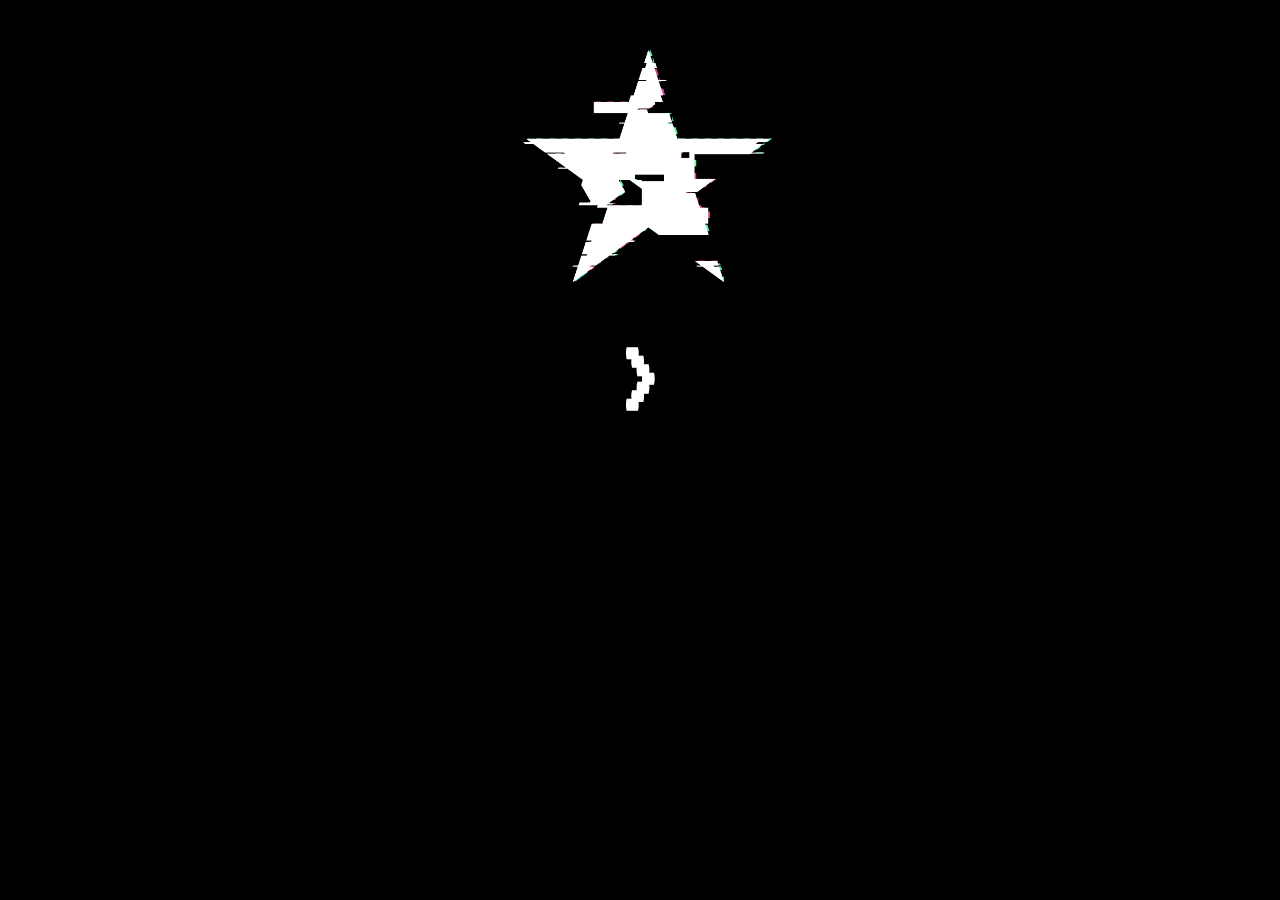
==== index.html @ a3225afb "Initial commit" ====
<!DOCTYPE html>
<html lang="en">
<head>
    <meta charset="UTF-8">
    <title>&#9733</title>
    <link href="stylesheets/home.css" rel="stylesheet" type="text/css">
</head>
<body>

    <img src="images/logo_white_1000.png" id="logo" class="noselect">
    <h1 id="name" class="noselect">&gt</h1>

    <a href="page2.html" class="button noselect">$PORTFOLIO</a>
    <a href="page2.html" class="button noselect">$LINK2</a>
    <a href="page2.html" class="button noselect">$LINK3</a>
    <a href="page2.html" class="button noselect">$CONTACT</a>

    <footer>172jWuSiEMxutHgx7u5z7Ka99nunti6T6d</footer>

    <script src="scripts/home.js"></script>
</body>
</html>
---- stylesheets/home.css ----
@import url('https://fonts.googleapis.com/css?family=VT323');

* {
    font-family: 'VT323', monospace;
    color: white;
}

body {
    background-color: black;
}

.noselect {
    -webkit-touch-callout: none;
    -webkit-user-select: none;
    -khtml-user-select: none;
    -moz-user-select: none;
    -ms-user-select: none;
    user-select: none;
}

#logo {
    margin: auto;
    display: block;
    width: 25%;
    height: auto;
    user-drag: none;
    user-select: none;
    -moz-user-select: none;
    -webkit-user-drag: none;
    -webkit-user-select: none;
    -ms-user-select: none;
}

#logo:hover {
    -ms-transform: rotate(180deg); /* IE 9 */
    -webkit-transform: rotate(180deg); /* Chrome, Safari, Opera */
    transform: rotate(180deg);
}

#name {
    width: 25%;
    text-align: center;
    font-size: 80pt;
    display: block;
    margin: auto;
}

.button {
    width: 25%;
    text-align: center;
    font-size: 40pt;
    display: block;
    margin: 40px auto;
    text-decoration: none;
    text-underline: none;
    visibility: hidden;
}

.button:hover {
    font-size: 60pt;
}

footer {
    text-align: center;
    color: black;
    position: fixed;
    left: 15%;
    right: 15%;
    bottom: 0;
}
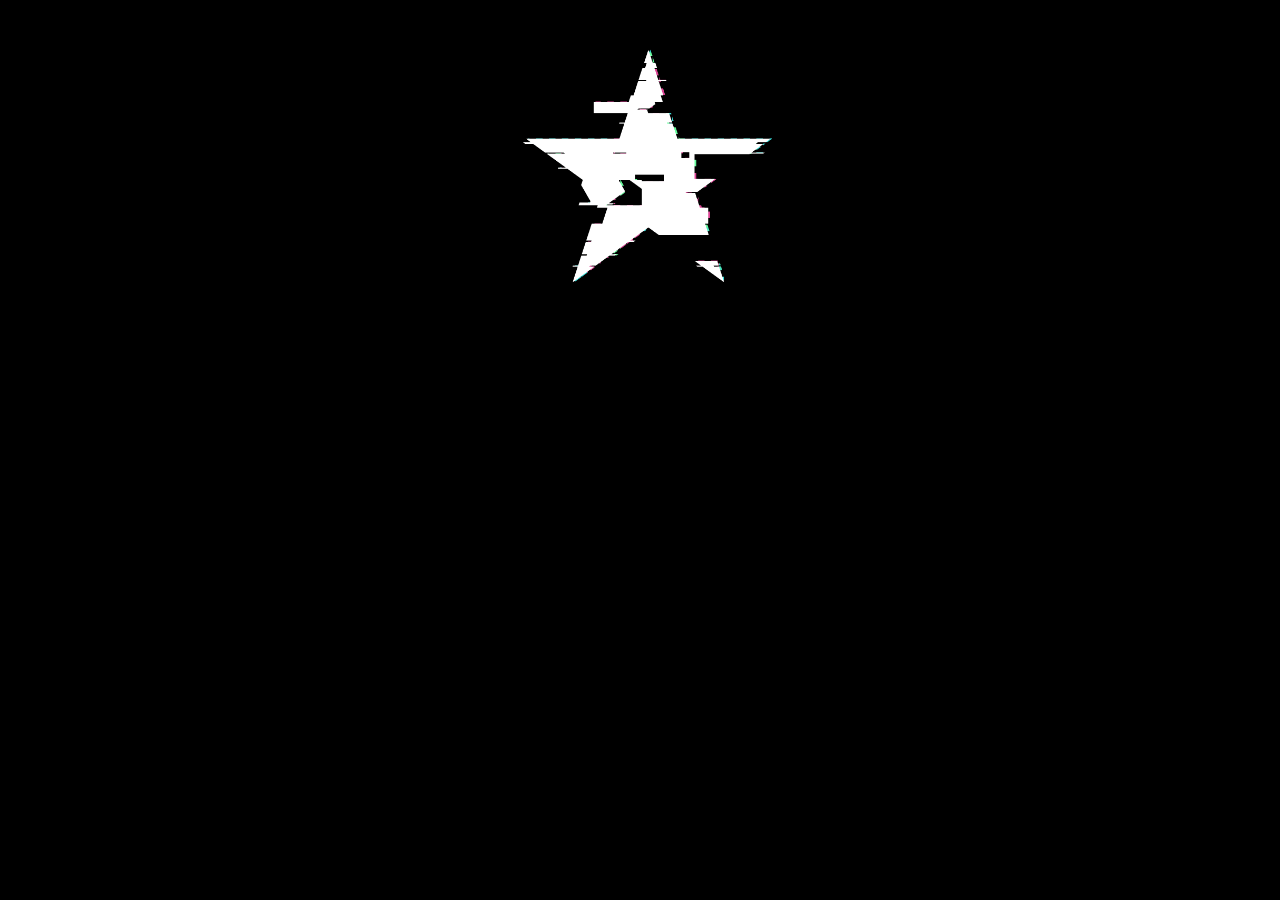
==== commit df78508a: "Updated individual pages with titles" ====
--- a/index.html
+++ b/index.html
@@ -2,7 +2,7 @@
 <html lang="en">
 <head>
     <meta charset="UTF-8">
-    <title>&#9733</title>
+    <title>&#9733 ALTLAKE</title>
     <link href="stylesheets/home.css" rel="stylesheet" type="text/css">
 </head>
 <body>
@@ -10,10 +10,10 @@
     <img src="images/logo_white_1000.png" id="logo" class="noselect">
     <h1 id="name" class="noselect">&gt</h1>
 
-    <a href="page2.html" class="button noselect">$PORTFOLIO</a>
+    <a href="portfolio.html" class="button noselect">$PORTFOLIO</a>
     <a href="page2.html" class="button noselect">$LINK2</a>
-    <a href="page2.html" class="button noselect">$LINK3</a>
-    <a href="page2.html" class="button noselect">$CONTACT</a>
+    <a href="page3.html" class="button noselect">$LINK3</a>
+    <a href="contact.html" class="button noselect">$CONTACT</a>
 
     <footer>172jWuSiEMxutHgx7u5z7Ka99nunti6T6d</footer>
 
